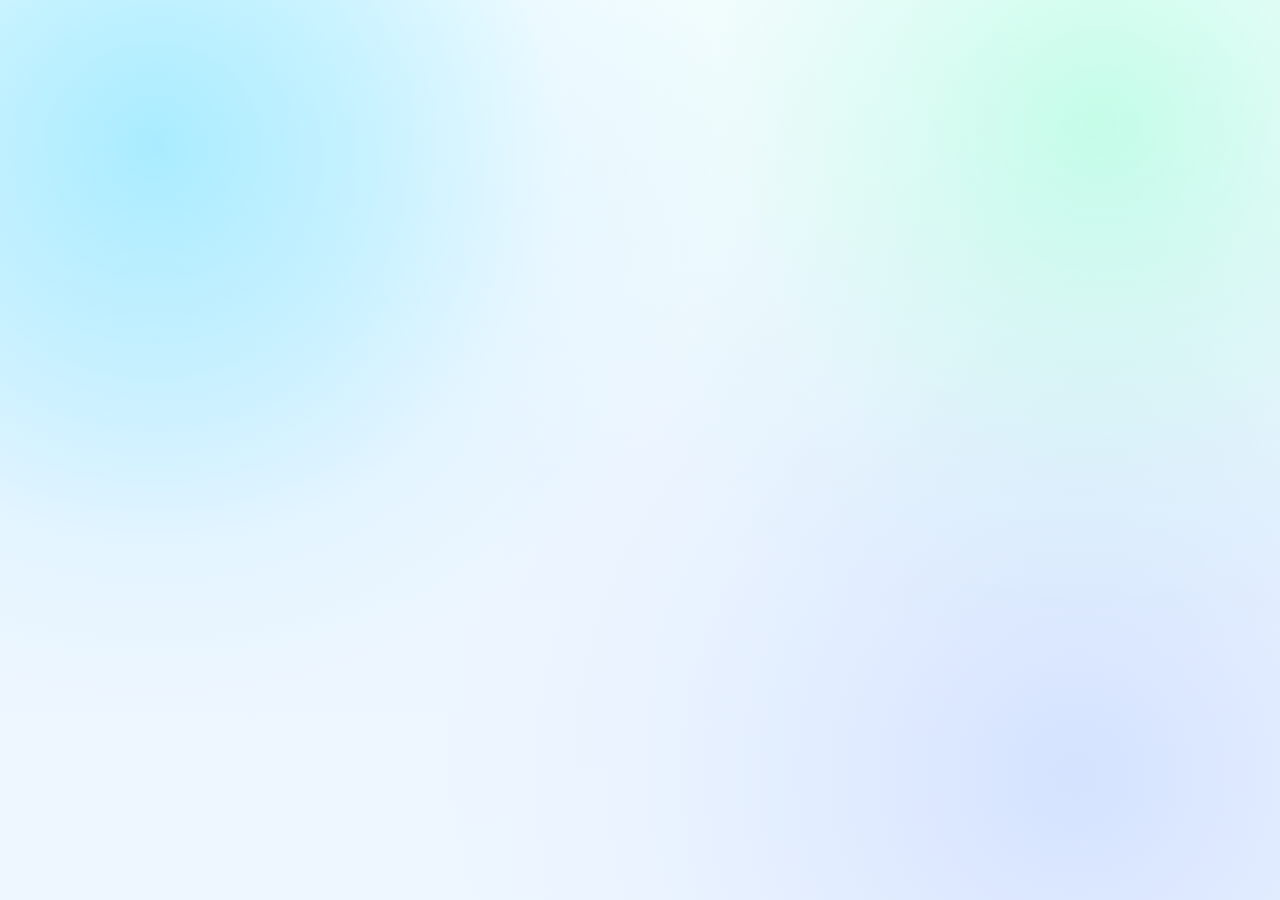
==== web/index.html @ eaef70a1 "增强编辑区与脑图多选联动高亮" ====
<!doctype html>
<html lang="zh-CN">
  <head>
    <meta charset="utf-8" />
    <meta name="viewport" content="width=device-width, initial-scale=1" />
    <title>MoonMarkMind</title>
    <style>
      :root {
        --paper: #eef5fb;
        --panel: rgba(255, 255, 255, 0.44);
        --editor: rgba(250, 252, 255, 0.58);
        --canvas: rgba(251, 253, 255, 0.62);
        --ink: #23384d;
        --muted: #7287a0;
        --line: rgba(138, 157, 180, 0.16);
        --red: #5f86b4;
        --green: #5f86b4;
        --blue: #5f86b4;
        --orange: #5f86b4;
        --gray: #92a4b8;
        --teal: #5c88a8;
        --tree: rgba(117, 149, 190, 0.24);
        --glass-edge: rgba(255, 255, 255, 0.82);
        --glass-shadow: rgba(120, 139, 164, 0.1);
        --glass-highlight: rgba(255, 255, 255, 0.46);
        --control-border: rgba(214, 225, 237, 0.76);
        --control-bg-top: rgba(255, 255, 255, 0.7);
        --control-bg-bottom: rgba(245, 249, 253, 0.42);
        --control-shadow: rgba(120, 139, 164, 0.08);
      }

      * {
        box-sizing: border-box;
      }

      html,
      body {
        margin: 0;
        min-height: 100%;
      }

      body {
        color: var(--ink);
        font-family: "Segoe UI", "PingFang SC", "Microsoft YaHei", sans-serif;
        background:
          radial-gradient(circle at 12% 16%, rgba(116, 226, 255, 0.58) 0%, rgba(116, 226, 255, 0.34) 16%, rgba(116, 226, 255, 0.08) 30%, transparent 42%),
          radial-gradient(circle at 86% 14%, rgba(140, 255, 206, 0.46) 0%, rgba(140, 255, 206, 0.24) 14%, rgba(140, 255, 206, 0.06) 28%, transparent 40%),
          radial-gradient(circle at 84% 86%, rgba(192, 210, 255, 0.54) 0%, rgba(192, 210, 255, 0.28) 18%, rgba(192, 210, 255, 0.07) 34%, transparent 48%),
          linear-gradient(180deg, #f6fcff 0%, #edf6ff 52%, #eef6ff 100%);
        overflow: auto;
      }

      button,
      select,
      textarea {
        font: inherit;
      }

      #app {
        height: 100vh;
        min-width: 812px;
        min-height: 540px;
        padding: 14px;
        overflow: visible;
      }

      .app-shell {
        width: 100%;
        margin: 0 auto;
        display: grid;
        grid-template-rows: auto 1fr;
        gap: 14px;
        padding: 18px;
        height: 100%;
        border: 1px solid rgba(221, 231, 241, 0.8);
        border-radius: 36px;
        background:
          linear-gradient(180deg, rgba(255, 255, 255, 0.5), rgba(247, 251, 255, 0.3));
        box-shadow:
          inset 0 1px 0 var(--glass-edge),
          0 24px 60px var(--glass-shadow);
        backdrop-filter: blur(26px) saturate(125%);
        overflow: hidden;
      }

      .topbar {
        display: flex;
        justify-content: space-between;
        align-items: center;
        gap: 12px 20px;
        flex-wrap: wrap;
      }

      .topbar-group {
        display: flex;
        align-items: center;
        flex-wrap: wrap;
        gap: 10px 14px;
      }

      .topbar-group--controls {
        justify-content: flex-end;
      }

      .brand-title {
        display: inline-flex;
        align-items: center;
        margin-right: 10px;
        font-size: 28px;
        font-weight: 700;
        letter-spacing: -0.03em;
        color: #1f3a56;
      }

      .section-title {
        min-width: auto;
        margin-right: 4px;
        font-size: 14px;
        font-weight: 600;
        letter-spacing: 0.01em;
        color: var(--blue);
        opacity: 1;
      }

      .tool-button {
        appearance: none;
        min-width: 80px;
        height: 40px;
        padding: 0 12px;
        border-radius: 15px;
        border: 1px solid var(--control-border);
        background:
          linear-gradient(180deg, var(--control-bg-top), var(--control-bg-bottom));
        color: var(--ink);
        box-shadow:
          inset 0 1px 0 rgba(255, 255, 255, 0.88),
          0 10px 24px var(--control-shadow);
        cursor: pointer;
        transition: background 120ms ease, border-color 120ms ease, box-shadow 120ms ease, color 120ms ease;
      }

      .tool-button--red {
        color: var(--ink);
        border-color: var(--control-border);
      }

      .tool-button--green {
        color: var(--ink);
        border-color: var(--control-border);
      }

      .tool-button--blue {
        color: var(--ink);
        border-color: var(--control-border);
      }

      .tool-button--soft {
        color: var(--ink);
        border-color: var(--control-border);
      }

      .tool-button:hover,
      .tool-button:focus-visible {
        background:
          linear-gradient(180deg, rgba(255, 255, 255, 0.82), rgba(244, 249, 253, 0.58));
        border-color: rgba(201, 216, 232, 0.9);
        box-shadow:
          inset 0 1px 0 rgba(255, 255, 255, 0.92),
          0 12px 28px rgba(120, 139, 164, 0.12);
        outline: none;
      }

      .tool-select-wrap {
        display: flex;
        align-items: center;
        gap: 8px;
        position: relative;
      }

      .tool-select-label {
        font-size: 14px;
        color: var(--muted);
      }

      .tool-select {
        appearance: none;
        -webkit-appearance: none;
        -moz-appearance: none;
        min-width: 108px;
        height: 44px;
        padding: 0 40px 0 14px;
        border-radius: 16px;
        border: 1px solid var(--control-border);
        background:
          linear-gradient(180deg, var(--control-bg-top), var(--control-bg-bottom));
        color: var(--ink);
        box-shadow:
          inset 0 1px 0 rgba(255, 255, 255, 0.88),
          0 10px 24px var(--control-shadow);
        cursor: pointer;
        transition: background 120ms ease, border-color 120ms ease, box-shadow 120ms ease;
      }

      .tool-select--native {
        display: none;
      }

      .tool-select-custom {
        position: relative;
        display: inline-flex;
      }

      .tool-select-trigger {
        position: relative;
        min-width: 96px;
        height: 40px;
        padding: 0 34px 0 12px;
        border: 1px solid var(--control-border);
        border-radius: 15px;
        background:
          linear-gradient(180deg, var(--control-bg-top), var(--control-bg-bottom));
        color: var(--ink);
        box-shadow:
          inset 0 1px 0 rgba(255, 255, 255, 0.88),
          0 10px 24px var(--control-shadow);
        cursor: pointer;
        transition: background 120ms ease, border-color 120ms ease, box-shadow 120ms ease;
      }

      .tool-select-trigger::after {
        content: "";
        position: absolute;
        right: 14px;
        top: 50%;
        width: 7px;
        height: 7px;
        border-right: 2px solid rgba(86, 116, 147, 0.88);
        border-bottom: 2px solid rgba(86, 116, 147, 0.88);
        transform: translateY(-62%) rotate(45deg);
        transition: transform 120ms ease;
      }

      .tool-select-custom.is-open .tool-select-trigger::after {
        transform: translateY(-38%) rotate(-135deg);
      }

      .tool-select-trigger:hover,
      .tool-select-trigger:focus-visible,
      .tool-select-custom.is-open .tool-select-trigger {
        border-color: rgba(192, 208, 226, 0.96);
        background:
          linear-gradient(180deg, rgba(255, 255, 255, 0.84), rgba(244, 249, 253, 0.6));
        box-shadow:
          inset 0 1px 0 rgba(255, 255, 255, 0.92),
          0 12px 28px rgba(120, 139, 164, 0.12);
        outline: none;
      }

      .tool-select-trigger.tool-select--muted {
        color: var(--gray);
      }

      .tool-select-menu {
        position: absolute;
        top: calc(100% + 6px);
        left: 0;
        min-width: 100%;
        padding: 6px;
        border: 1px solid rgba(206, 219, 232, 0.96);
        border-radius: 16px;
        background:
          linear-gradient(180deg, rgba(255, 255, 255, 0.92), rgba(245, 249, 253, 0.84));
        box-shadow:
          inset 0 1px 0 rgba(255, 255, 255, 0.96),
          0 20px 44px rgba(120, 139, 164, 0.16);
        backdrop-filter: blur(20px) saturate(135%);
        opacity: 0;
        visibility: hidden;
        transform: translateY(-6px);
        transition: opacity 120ms ease, transform 120ms ease, visibility 120ms ease;
        z-index: 12;
      }

      .tool-select-custom.is-open .tool-select-menu {
        opacity: 1;
        visibility: visible;
        transform: translateY(0);
      }

      .tool-select-option {
        width: 100%;
        min-height: 36px;
        padding: 0 12px;
        border: 0;
        border-radius: 10px;
        background: transparent;
        color: var(--ink);
        text-align: left;
        cursor: pointer;
        transition: background 120ms ease, color 120ms ease;
      }

      .tool-select-option:hover,
      .tool-select-option:focus-visible {
        background: rgba(218, 232, 245, 0.66);
        outline: none;
      }

      .tool-select-option.is-selected {
        background: linear-gradient(180deg, rgba(103, 134, 171, 0.92), rgba(89, 120, 158, 0.92));
        color: white;
      }

      .tool-select::-ms-expand {
        display: none;
      }

      .tool-select:hover,
      .tool-select:focus-visible {
        border-color: rgba(192, 208, 226, 0.96);
        background:
          linear-gradient(180deg, rgba(255, 255, 255, 0.84), rgba(244, 249, 253, 0.6));
        box-shadow:
          inset 0 1px 0 rgba(255, 255, 255, 0.92),
          0 12px 28px rgba(120, 139, 164, 0.12);
        outline: none;
      }

      .tool-select option {
        color: var(--ink);
        background: #f7fbff;
      }

      .tool-select option:checked {
        color: var(--ink);
        background: rgba(201, 214, 228, 0.38);
      }

      .tool-select--accent {
        border-color: var(--control-border);
        color: var(--blue);
      }

      .tool-select--muted {
        border-color: var(--control-border);
        color: var(--gray);
      }

      .tool-select--muted option:checked {
        color: var(--gray);
        background: rgba(145, 163, 184, 0.16);
      }

      @media (max-width: 820px) {
        .topbar {
          gap: 8px 12px;
        }

        .topbar-group {
          gap: 8px 10px;
        }

        .brand-title {
          margin-right: 6px;
          font-size: 23px;
        }

        .section-title {
          font-size: 14px;
        }

        .tool-button {
          min-width: 76px;
          height: 38px;
          padding: 0 12px;
          border-radius: 14px;
        }

        .tool-select-wrap {
          gap: 6px;
        }

        .tool-select-label {
          font-size: 13px;
        }

        .tool-select {
          min-width: 96px;
          height: 40px;
          padding: 0 34px 0 12px;
          border-radius: 14px;
        }

        .tool-select-trigger {
          min-width: 90px;
          height: 38px;
          padding: 0 32px 0 12px;
          border-radius: 14px;
        }

        .tool-select-trigger::after {
          right: 13px;
          width: 6px;
          height: 6px;
        }

        .tool-select-menu {
          padding: 5px;
          border-radius: 14px;
        }

        .tool-select-option {
          min-height: 34px;
          padding: 0 10px;
        }
      }

      .workspace {
        --left-pane-percent: 33%;
        --mindmap-toolbar-actions-width: 390px;
        --mindmap-toolbar-min-width: 412px;
        display: grid;
        grid-template-columns: minmax(300px, var(--left-pane-percent)) 14px minmax(var(--mindmap-toolbar-min-width), 1fr);
        gap: 8px;
        align-items: stretch;
        min-height: 0;
        height: 100%;
      }

      .editor-panel,
      .mindmap-panel {
        display: grid;
        align-content: start;
        gap: 12px;
        min-height: 0;
        padding: 18px 20px;
        border: 1px solid rgba(222, 232, 242, 0.82);
        border-radius: 32px;
        background: var(--panel);
        box-shadow:
          inset 0 1px 0 var(--glass-edge),
          0 18px 46px rgba(120, 139, 164, 0.09);
        backdrop-filter: blur(22px) saturate(122%);
        overflow: hidden;
      }

      .editor-panel {
        padding: 0 14px 0 0;
        background:
          linear-gradient(180deg, rgba(252, 253, 255, 0.62), rgba(246, 249, 252, 0.46));
        grid-template-rows: 1fr;
      }

      .mindmap-panel {
        align-content: stretch;
        position: relative;
        container-type: inline-size;
        background:
          linear-gradient(180deg, rgba(252, 254, 255, 0.68), rgba(246, 249, 253, 0.52));
        grid-template-rows: auto minmax(0, 1fr);
        gap: 6px;
        padding: 12px 10px 10px;
        overflow: visible;
      }

      .workspace-divider {
        position: relative;
        display: flex;
        align-items: center;
        justify-content: center;
        cursor: col-resize;
      }

      .workspace-divider__track {
        width: 5px;
        height: 100%;
        border-radius: 999px;
        background: linear-gradient(180deg, rgba(209, 220, 232, 0.14), rgba(156, 174, 196, 0.34), rgba(209, 220, 232, 0.14));
      }

      .workspace-divider__handle {
        position: absolute;
        width: 10px;
        height: 136px;
        border-radius: 999px;
        background: linear-gradient(180deg, rgba(255, 255, 255, 0.94), rgba(227, 234, 242, 0.88));
        box-shadow:
          inset 0 1px 0 rgba(255, 255, 255, 0.84),
          0 8px 18px rgba(120, 139, 164, 0.12);
      }

      .editor-surface,
      .mindmap-surface {
        border: 0;
        border-radius: 0;
        overflow: hidden;
        min-height: 0;
        box-shadow: none;
      }

      .editor-surface {
        display: grid;
        grid-template-rows: auto minmax(0, 1fr);
        border: 0;
        border-radius: 0;
        background: transparent;
        box-shadow: none;
      }

      .mindmap-surface {
        background: transparent;
        height: 100%;
      }

      .editor-panel .editor-surface,
      .mindmap-panel .mindmap-surface {
        margin-top: 0;
      }

      .editor-chrome {
        display: flex;
        align-items: center;
        gap: 12px;
        min-height: 52px;
        padding: 0 16px;
        border-bottom: 1px solid rgba(220, 231, 241, 0.92);
        background:
          linear-gradient(180deg, rgba(250, 252, 255, 0.9), rgba(242, 247, 252, 0.72));
      }

      .editor-chrome__lights {
        display: inline-flex;
        align-items: center;
        gap: 7px;
      }

      .editor-chrome__light {
        width: 10px;
        height: 10px;
        border-radius: 999px;
        box-shadow: inset 0 1px 0 rgba(255, 255, 255, 0.75);
      }

      .editor-chrome__light--red {
        background: #ff8f8a;
      }

      .editor-chrome__light--yellow {
        background: #f3c46a;
      }

      .editor-chrome__light--green {
        background: #72d1a2;
      }

      .editor-chrome__title {
        color: #59728d;
        font-size: 13px;
        font-weight: 600;
        letter-spacing: 0.02em;
      }

      .editor-chrome__actions {
        display: inline-flex;
        align-items: center;
        gap: 10px;
      }

      .editor-chrome-action {
        position: relative;
        display: inline-flex;
        align-items: center;
        justify-content: center;
        width: 32px;
        height: 32px;
        padding: 0;
        border: 1px solid rgba(191, 208, 226, 0.96);
        border-radius: 999px;
        background:
          linear-gradient(180deg, rgba(255, 255, 255, 0.82), rgba(244, 249, 253, 0.58));
        color: #5c88a8;
        box-shadow:
          inset 0 1px 0 rgba(255, 255, 255, 0.92),
          0 8px 18px rgba(120, 139, 164, 0.1);
        cursor: pointer;
        transition: background 120ms ease, border-color 120ms ease, box-shadow 120ms ease, transform 120ms ease;
      }

      .editor-chrome-action:hover,
      .editor-chrome-action:focus-visible {
        border-color: rgba(177, 197, 219, 0.98);
        box-shadow:
          inset 0 1px 0 rgba(255, 255, 255, 0.96),
          0 10px 22px rgba(120, 139, 164, 0.14);
        transform: translateY(-1px);
        outline: none;
      }

      .editor-chrome-action::after {
        content: attr(data-tip);
        position: absolute;
        left: 50%;
        top: calc(100% + 8px);
        transform: translateX(-50%) translateY(-4px);
        padding: 5px 8px;
        border-radius: 10px;
        background: rgba(58, 76, 96, 0.88);
        color: white;
        font-size: 12px;
        line-height: 1;
        white-space: nowrap;
        opacity: 0;
        pointer-events: none;
        transition: opacity 120ms ease, transform 120ms ease;
        z-index: 6;
      }

      .editor-chrome-action:hover::after,
      .editor-chrome-action:focus-visible::after {
        opacity: 1;
        transform: translateX(-50%) translateY(0);
      }

      .editor-chrome-action__icon {
        display: inline-flex;
        width: 16px;
        height: 16px;
        color: currentColor;
      }

      .editor-chrome-action__icon svg {
        width: 100%;
        height: 100%;
        stroke: currentColor;
        stroke-width: 1.9;
        stroke-linecap: round;
        stroke-linejoin: round;
      }

      .editor-chrome__badge {
        display: inline-flex;
        align-items: center;
        height: 28px;
        padding: 0 10px;
        border: 1px solid rgba(212, 223, 235, 0.94);
        border-radius: 999px;
        background: rgba(255, 255, 255, 0.72);
        color: #6b84a0;
        font-size: 12px;
        font-variant-numeric: tabular-nums;
        margin-left: auto;
      }

      .editor-body {
        display: grid;
        grid-template-columns: 44px minmax(0, 1fr);
        min-height: 0;
        height: 100%;
      }

      .editor-gutter-wrap {
        position: relative;
        min-height: 0;
        overflow: hidden;
        border-right: 1px solid rgba(224, 233, 242, 0.92);
        background:
          linear-gradient(180deg, rgba(245, 249, 253, 0.82), rgba(240, 246, 251, 0.64));
      }

      .editor-input-wrap {
        position: relative;
        min-width: 0;
        min-height: 0;
        height: 100%;
      }

      .editor-gutter-lines,
      .editor-linked-lines {
        position: absolute;
        inset: 0;
        pointer-events: none;
        z-index: 0;
      }

      .editor-gutter-line,
      .editor-linked-line,
      .editor-hover-line,
      .editor-active-line {
        position: absolute;
        top: 0;
        height: 28px;
        opacity: 0;
        pointer-events: none;
        transform: translateY(0);
        transition: opacity 120ms ease;
        z-index: 0;
      }

      .editor-linked-line,
      .editor-hover-line,
      .editor-active-line {
        left: 10px;
        right: 12px;
        border-radius: 9px;
      }

      .editor-gutter-line {
        left: 2px;
        right: 2px;
        border-radius: 7px;
      }

      .editor-linked-line {
        background: linear-gradient(180deg, rgba(111, 214, 183, 0.22), rgba(111, 214, 183, 0.1));
        box-shadow:
          inset 0 1px 0 rgba(255, 255, 255, 0.4),
          inset 3px 0 0 rgba(37, 162, 122, 0.48),
          0 0 0 1px rgba(83, 188, 157, 0.18);
      }

      .editor-hover-line {
        background: linear-gradient(180deg, rgba(146, 196, 248, 0.18), rgba(146, 196, 248, 0.08));
        box-shadow:
          inset 0 1px 0 rgba(255, 255, 255, 0.44),
          0 0 0 1px rgba(146, 196, 248, 0.16);
        z-index: 1;
      }

      .editor-active-line {
        background: linear-gradient(180deg, rgba(134, 186, 244, 0.34), rgba(134, 186, 244, 0.18));
        box-shadow:
          inset 0 1px 0 rgba(255, 255, 255, 0.56),
          inset 3px 0 0 rgba(72, 137, 210, 0.58),
          0 0 0 1px rgba(126, 173, 225, 0.32);
        z-index: 2;
      }

      .editor-gutter-line--linked {
        background: linear-gradient(180deg, rgba(111, 214, 183, 0.18), rgba(111, 214, 183, 0.08));
        box-shadow:
          inset 2px 0 0 rgba(37, 162, 122, 0.42),
          0 0 0 1px rgba(83, 188, 157, 0.14);
      }

      .editor-gutter-line--hover {
        background: linear-gradient(180deg, rgba(146, 196, 248, 0.14), rgba(146, 196, 248, 0.05));
        box-shadow: 0 0 0 1px rgba(146, 196, 248, 0.12);
        z-index: 1;
      }

      .editor-gutter-line--active {
        background: linear-gradient(180deg, rgba(134, 186, 244, 0.26), rgba(134, 186, 244, 0.12));
        box-shadow:
          inset 2px 0 0 rgba(72, 137, 210, 0.46),
          0 0 0 1px rgba(126, 173, 225, 0.22);
        z-index: 2;
      }

      .editor-gutter {
        position: relative;
        z-index: 3;
        margin: 0;
        padding: 18px 8px 22px 10px;
        background: transparent;
        color: rgba(109, 129, 151, 0.72);
        font: 16px/28px "Cascadia Code", "Consolas", monospace;
        text-align: right;
        overflow: hidden;
        user-select: none;
        font-variant-numeric: tabular-nums;
        white-space: pre;
      }

      textarea {
        position: relative;
        z-index: 3;
        width: 100%;
        height: 100%;
        min-height: 0;
        resize: none;
        border: 0;
        padding: 18px 18px 22px 16px;
        background:
          linear-gradient(180deg, rgba(255, 255, 255, 0.08), rgba(255, 255, 255, 0)),
          repeating-linear-gradient(
            180deg,
            transparent 0,
            transparent 27px,
            rgba(198, 213, 228, 0.86) 27px,
            rgba(198, 213, 228, 0.86) 28px,
            transparent 28px
          );
        background-position: 0 0, 0 0;
        background-origin: border-box, content-box;
        background-attachment: local, local;
        background-repeat: no-repeat, repeat;
        color: var(--ink);
        font: 16px/28px "Cascadia Code", "Consolas", monospace;
        overflow: auto;
        caret-color: #5e86b5;
        tab-size: 2;
      }

      textarea::placeholder {
        color: rgba(105, 125, 147, 0.68);
      }

      textarea::selection {
        background: rgba(158, 196, 239, 0.36);
      }

      textarea:focus {
        outline: none;
      }

      .mindmap-toolbar {
        display: flex;
        flex-wrap: wrap;
        align-items: flex-start;
        justify-content: space-between;
        column-gap: 8px;
        row-gap: 10px;
        padding: 0 2px 4px;
        min-width: 0;
        max-width: 100%;
        position: relative;
        z-index: 3;
      }

      .mindmap-toolbar__actions {
        display: flex;
        flex-wrap: nowrap;
        gap: 10px;
        flex: 0 0 auto;
        min-width: max-content;
      }

      .mindmap-toolbar__side {
        display: flex;
        align-items: center;
        justify-content: flex-end;
        gap: 10px;
        flex: 0 0 auto;
        margin-left: auto;
        min-width: fit-content;
      }

      .mindmap-side-tools {
        display: flex;
        align-items: center;
        gap: 10px;
      }

      .mindmap-tool,
      .mindmap-aux-button {
        position: relative;
        display: inline-flex;
        align-items: center;
        justify-content: center;
        width: 40px;
        height: 40px;
        padding: 0;
        appearance: none;
        border: 0;
        border-radius: 14px;
        text-align: center;
        color: var(--teal);
        border: 1px solid var(--control-border);
        background:
          linear-gradient(180deg, var(--control-bg-top), var(--control-bg-bottom));
        box-shadow:
          inset 0 1px 0 rgba(255, 255, 255, 0.82),
          0 10px 24px var(--control-shadow);
        font-size: 14px;
        line-height: 1;
        white-space: nowrap;
        cursor: default;
      }

      .mindmap-tool {
        cursor: pointer;
      }

      .mindmap-tool--disabled,
      .mindmap-tool[data-disabled="true"] {
        color: var(--gray);
        background: rgba(247, 249, 252, 0.58);
        box-shadow: none;
        cursor: not-allowed;
        opacity: 0.72;
      }

      .mindmap-aux-button--disabled,
      .mindmap-aux-button[data-disabled="true"] {
        color: var(--gray);
        background: rgba(247, 249, 252, 0.58);
        box-shadow: none;
        cursor: not-allowed;
        opacity: 0.72;
      }

      .mindmap-tool::after,
      .mindmap-aux-button::after {
        content: attr(data-tip);
        position: absolute;
        left: 50%;
        top: calc(100% + 8px);
        transform: translateX(-50%) translateY(-6px);
        padding: 5px 8px;
        border-radius: 10px;
        background: rgba(58, 76, 96, 0.88);
        color: white;
        font-size: 12px;
        line-height: 1;
        letter-spacing: 0.02em;
        white-space: nowrap;
        opacity: 0;
        pointer-events: none;
        z-index: 5;
        transition: opacity 120ms ease, transform 120ms ease;
      }

      .mindmap-tool:hover::after,
      .mindmap-tool:focus-visible::after,
      .mindmap-aux-button:hover::after,
      .mindmap-aux-button:focus-visible::after {
        opacity: 1;
        transform: translateX(-50%) translateY(0);
      }

      .mindmap-tool:hover,
      .mindmap-tool:focus-visible,
      .mindmap-aux-button:hover,
      .mindmap-aux-button:focus-visible {
        background:
          linear-gradient(180deg, rgba(255, 255, 255, 0.9), rgba(242, 246, 250, 0.72));
        outline: none;
      }

      .mindmap-aux-button#recenter-view {
        cursor: pointer;
      }

      .tool-icon {
        display: inline-flex;
        width: 22px;
        height: 22px;
        color: currentColor;
      }

      .tool-icon svg {
        width: 100%;
        height: 100%;
        stroke: currentColor;
        stroke-width: 1.8;
        stroke-linecap: round;
        stroke-linejoin: round;
      }

      .mindmap-canvas-shell {
        display: flex;
        min-height: 0;
        height: 100%;
        min-width: 0;
      }

      .mindmap-surface {
        flex: 1;
        min-height: 0;
        min-width: 0;
        border: 2px dashed rgba(187, 203, 221, 0.52);
        border-radius: 26px;
        background: linear-gradient(180deg, rgba(255, 255, 255, 0.28), rgba(248, 251, 254, 0.14));
      }

      .mindmap {
        --pan-x: 0px;
        --pan-y: 0px;
        --zoom: 1;
        position: relative;
        height: 100%;
        min-height: 0;
        min-width: 0;
        padding: 6px 2px 2px;
        overflow: hidden;
        cursor: grab;
      }

      .mindmap-content {
        position: absolute;
        left: 50%;
        top: 50%;
        transform: translate(
            calc(-50% + var(--pan-x)),
            calc(-50% + var(--pan-y))
          )
          scale(var(--zoom));
        transform-origin: center center;
      }

      .mindmap.is-panning {
        cursor: grabbing;
      }

      .mindmap-zoom {
        display: flex;
        justify-content: flex-end;
        flex: 0 0 auto;
        padding: 0;
      }

      .zoom-strip {
        display: inline-flex;
        align-items: center;
        gap: 6px;
        width: 140px;
        height: 40px;
        padding: 4px;
        border-radius: 14px;
        border: 1px solid var(--control-border);
        background:
          linear-gradient(180deg, var(--control-bg-top), var(--control-bg-bottom));
        box-shadow:
          inset 0 1px 0 rgba(255, 255, 255, 0.9),
          0 10px 24px var(--control-shadow);
      }

      .zoom-chip {
        display: inline-flex;
        align-items: center;
        justify-content: center;
        width: 32px;
        height: 32px;
        border: 0;
        border-radius: 10px;
        background: rgba(220, 230, 239, 0.62);
        color: var(--teal);
      }

      .zoom-chip .tool-icon--compact {
        width: 16px;
        height: 16px;
      }

      .zoom-chip .tool-icon--compact svg {
        stroke-width: 2.1;
      }

      .zoom-chip:hover,
      .zoom-chip:focus-visible {
        background: rgba(210, 222, 234, 0.78);
        outline: none;
      }

      .zoom-value {
        flex: 1;
        min-width: 0;
        color: var(--muted);
        font-size: 13px;
        line-height: 1;
        text-align: center;
        font-variant-numeric: tabular-nums;
        letter-spacing: -0.01em;
        cursor: text;
      }

      .zoom-edit {
        display: none;
        flex: 1;
        min-width: 0;
        height: 100%;
        border: 0;
        padding: 0 2px;
        background: transparent;
        color: var(--ink);
        font: inherit;
        font-size: 13px;
        line-height: 1;
        text-align: center;
        font-variant-numeric: tabular-nums;
      }

      .zoom-edit:focus {
        outline: none;
      }

      .zoom-strip.is-editing .zoom-value {
        display: none;
      }

      .zoom-strip.is-editing .zoom-edit {
        display: block;
      }

      .ascii-output {
        display: none;
      }

      .mindmap-stage {
        display: grid;
        grid-template-columns: minmax(220px, 1fr) auto minmax(220px, 1fr);
        gap: 28px;
        align-items: start;
        min-width: 860px;
        padding: 20px 4px;
      }

      .mindmap-stage--vertical {
        display: flex;
        flex-direction: column;
        align-items: center;
        gap: 24px;
        min-width: 720px;
      }

      .mindmap-stage--single-right {
        display: flex;
        flex-direction: column;
        align-items: flex-start;
        gap: 18px;
        min-width: 860px;
      }

      .center-wrap {
        position: sticky;
        top: 8px;
        display: flex;
        justify-content: center;
        padding-top: 98px;
      }

      .vertical-root {
        display: flex;
        justify-content: center;
      }

      .vertical-tree {
        display: flex;
        flex-direction: column;
        align-items: center;
        gap: 18px;
      }

      .vertical-tree__children {
        position: relative;
        display: flex;
        justify-content: center;
        gap: 18px;
        padding-top: 26px;
      }

      .vertical-tree__children::before {
        content: "";
        position: absolute;
        top: 0;
        left: 50%;
        width: 2px;
        height: 22px;
        transform: translateX(-50%);
        background: var(--tree);
      }

      .vertical-tree__child {
        position: relative;
        display: flex;
        flex-direction: column;
        align-items: center;
        gap: 18px;
      }

      .vertical-tree__child::before {
        content: "";
        position: absolute;
        top: -26px;
        left: 50%;
        width: 2px;
        height: 26px;
        transform: translateX(-50%);
        background: var(--tree);
      }

      .single-right-tree {
        display: flex;
        flex-direction: column;
        gap: 18px;
      }

      .single-right-tree__node {
        position: relative;
        display: flex;
        align-items: flex-start;
        gap: 26px;
      }

      .single-right-tree__node::before {
        content: "";
        position: absolute;
        top: 36px;
        left: calc(100% - 26px);
        width: 26px;
        height: 2px;
        background: var(--tree);
        transform: translateX(-100%);
      }

      .single-right-tree__children {
        position: relative;
        display: flex;
        flex-direction: column;
        gap: 18px;
        padding-left: 32px;
      }

      .single-right-tree__children::before {
        content: "";
        position: absolute;
        top: 24px;
        bottom: 22px;
        left: 0;
        width: 2px;
        background: linear-gradient(180deg, var(--tree), rgba(47, 121, 222, 0.08));
      }

      .branch-column {
        display: flex;
        flex-direction: column;
        gap: 26px;
        min-height: 460px;
        padding-top: 26px;
      }

      .branch-column--left {
        align-items: flex-end;
      }

      .branch-column--right {
        align-items: flex-start;
      }

      .branch-item {
        position: relative;
        display: flex;
        flex-direction: column;
        gap: 18px;
      }

      .branch-item--left {
        align-items: flex-end;
      }

      .branch-item--right {
        align-items: flex-start;
      }

      .branch-item::before {
        content: "";
        position: absolute;
        top: 36px;
        width: 26px;
        height: 2px;
        background: var(--tree);
      }

      .branch-item--left::before {
        right: -26px;
      }

      .branch-item--right::before {
        left: -26px;
      }

      .branch-children {
        position: relative;
        display: flex;
        flex-direction: column;
        gap: 18px;
      }

      .branch-children--left {
        padding-right: 32px;
      }

      .branch-children--right {
        padding-left: 32px;
      }

      .branch-children--left::before,
      .branch-children--right::before {
        content: "";
        position: absolute;
        top: -8px;
        bottom: 22px;
        width: 2px;
        background: linear-gradient(180deg, var(--tree), rgba(47, 121, 222, 0.08));
      }

      .branch-children--left::before {
        right: 0;
      }

      .branch-children--right::before {
        left: 0;
      }

      .node {
        position: relative;
        min-width: 156px;
        max-width: 228px;
        padding: 12px 16px;
        border-radius: 16px;
        text-align: center;
      }

      .node--line {
        border: 1px solid rgba(224, 233, 242, 0.96);
        background:
          linear-gradient(180deg, rgba(255, 255, 255, 0.94), rgba(247, 250, 253, 0.82));
        box-shadow:
          inset 0 1px 0 rgba(255, 255, 255, 0.88),
          0 12px 28px rgba(120, 139, 164, 0.1);
      }

      .node--fill {
        border: 1px solid rgba(220, 230, 240, 0.94);
        background: linear-gradient(180deg, rgba(245, 249, 253, 0.94), rgba(255, 255, 255, 0.84));
        box-shadow:
          inset 0 1px 0 rgba(255, 255, 255, 0.88),
          0 12px 28px rgba(120, 139, 164, 0.1);
      }

      .node--center {
        min-width: 210px;
        max-width: 260px;
        border: 1px solid rgba(146, 170, 198, 0.22);
        background: linear-gradient(180deg, rgba(84, 113, 145, 0.9), rgba(67, 93, 122, 0.88));
        box-shadow:
          inset 0 1px 0 rgba(233, 242, 251, 0.18),
          0 16px 34px rgba(110, 131, 156, 0.16);
        color: white;
      }

      .node.is-draggable {
        cursor: grab;
      }

      .node.is-dragging {
        opacity: 0.45;
      }

      .node.is-selected {
        border-color: rgba(101, 142, 191, 0.44);
        box-shadow: 0 0 0 4px rgba(101, 142, 191, 0.1), 0 12px 24px rgba(120, 139, 164, 0.1);
      }

      .node.drop-before {
        box-shadow: inset 0 4px 0 var(--teal), 0 14px 28px rgba(120, 139, 164, 0.1);
      }

      .node.drop-after {
        box-shadow: inset 0 -4px 0 var(--teal), 0 14px 28px rgba(120, 139, 164, 0.1);
      }

      .drop-slot {
        width: 100%;
        min-height: 12px;
      }

      .node small {
        display: block;
        margin-bottom: 4px;
        color: var(--muted);
        font-size: 11px;
      }

      .node--center small {
        color: rgba(255, 255, 255, 0.64);
      }

      .node strong {
        display: block;
        font-size: 15px;
      }

      .node-editor {
        width: 100%;
        border: 2px solid rgba(26, 122, 114, 0.22);
        border-radius: 10px;
        padding: 8px 10px;
        font: inherit;
        background: rgba(248, 251, 254, 0.92);
      }

      .node-editor:focus {
        outline: none;
        border-color: rgba(26, 122, 114, 0.38);
      }

      .node-actions {
        position: absolute;
        top: 8px;
        right: 8px;
        display: flex;
        gap: 6px;
      }

      .node-action {
        width: 24px;
        height: 24px;
        padding: 0;
        border: 0;
        border-radius: 999px;
        background: rgba(26, 122, 114, 0.12);
        color: var(--teal);
        font-size: 16px;
      }

      .node-action--danger {
        color: var(--red);
        background: rgba(239, 79, 67, 0.14);
      }

    </style>
  </head>
  <body>
    <div id="app"></div>
    <script type="module">
      import(`./main.bundle.js?v=${Date.now()}`);
    </script>
  </body>
</html>
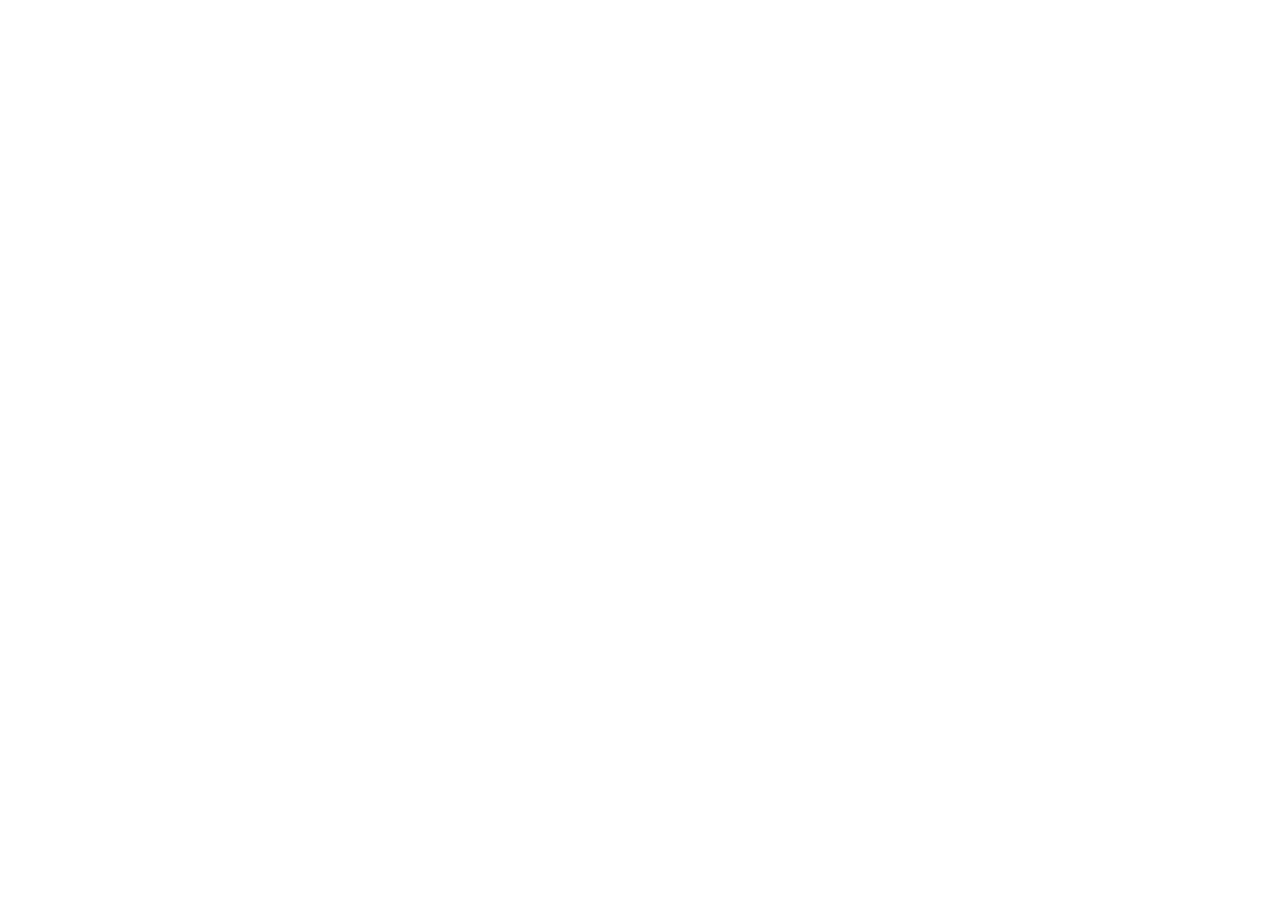
==== commit 08c26ab4: "Port legacy editor styles to MoonBit" ====
--- a/web/index.html
+++ b/web/index.html
@@ -4,1422 +4,6 @@
     <meta charset="utf-8" />
     <meta name="viewport" content="width=device-width, initial-scale=1" />
     <title>MoonMarkMind</title>
-    <style>
-      :root {
-        --paper: #eef5fb;
-        --panel: rgba(255, 255, 255, 0.44);
-        --editor: rgba(250, 252, 255, 0.58);
-        --canvas: rgba(251, 253, 255, 0.62);
-        --ink: #23384d;
-        --muted: #7287a0;
-        --line: rgba(138, 157, 180, 0.16);
-        --red: #5f86b4;
-        --green: #5f86b4;
-        --blue: #5f86b4;
-        --orange: #5f86b4;
-        --gray: #92a4b8;
-        --teal: #5c88a8;
-        --tree: rgba(117, 149, 190, 0.24);
-        --glass-edge: rgba(255, 255, 255, 0.82);
-        --glass-shadow: rgba(120, 139, 164, 0.1);
-        --glass-highlight: rgba(255, 255, 255, 0.46);
-        --control-border: rgba(214, 225, 237, 0.76);
-        --control-bg-top: rgba(255, 255, 255, 0.7);
-        --control-bg-bottom: rgba(245, 249, 253, 0.42);
-        --control-shadow: rgba(120, 139, 164, 0.08);
-      }
-
-      * {
-        box-sizing: border-box;
-      }
-
-      html,
-      body {
-        margin: 0;
-        min-height: 100%;
-      }
-
-      body {
-        color: var(--ink);
-        font-family: "Segoe UI", "PingFang SC", "Microsoft YaHei", sans-serif;
-        background:
-          radial-gradient(circle at 12% 16%, rgba(116, 226, 255, 0.58) 0%, rgba(116, 226, 255, 0.34) 16%, rgba(116, 226, 255, 0.08) 30%, transparent 42%),
-          radial-gradient(circle at 86% 14%, rgba(140, 255, 206, 0.46) 0%, rgba(140, 255, 206, 0.24) 14%, rgba(140, 255, 206, 0.06) 28%, transparent 40%),
-          radial-gradient(circle at 84% 86%, rgba(192, 210, 255, 0.54) 0%, rgba(192, 210, 255, 0.28) 18%, rgba(192, 210, 255, 0.07) 34%, transparent 48%),
-          linear-gradient(180deg, #f6fcff 0%, #edf6ff 52%, #eef6ff 100%);
-        overflow: auto;
-      }
-
-      button,
-      select,
-      textarea {
-        font: inherit;
-      }
-
-      #app {
-        height: 100vh;
-        min-width: 812px;
-        min-height: 540px;
-        padding: 14px;
-        overflow: visible;
-      }
-
-      .app-shell {
-        width: 100%;
-        margin: 0 auto;
-        display: grid;
-        grid-template-rows: auto 1fr;
-        gap: 14px;
-        padding: 18px;
-        height: 100%;
-        border: 1px solid rgba(221, 231, 241, 0.8);
-        border-radius: 36px;
-        background:
-          linear-gradient(180deg, rgba(255, 255, 255, 0.5), rgba(247, 251, 255, 0.3));
-        box-shadow:
-          inset 0 1px 0 var(--glass-edge),
-          0 24px 60px var(--glass-shadow);
-        backdrop-filter: blur(26px) saturate(125%);
-        overflow: hidden;
-      }
-
-      .topbar {
-        display: flex;
-        justify-content: space-between;
-        align-items: center;
-        gap: 12px 20px;
-        flex-wrap: wrap;
-      }
-
-      .topbar-group {
-        display: flex;
-        align-items: center;
-        flex-wrap: wrap;
-        gap: 10px 14px;
-      }
-
-      .topbar-group--controls {
-        justify-content: flex-end;
-      }
-
-      .brand-title {
-        display: inline-flex;
-        align-items: center;
-        margin-right: 10px;
-        font-size: 28px;
-        font-weight: 700;
-        letter-spacing: -0.03em;
-        color: #1f3a56;
-      }
-
-      .section-title {
-        min-width: auto;
-        margin-right: 4px;
-        font-size: 14px;
-        font-weight: 600;
-        letter-spacing: 0.01em;
-        color: var(--blue);
-        opacity: 1;
-      }
-
-      .tool-button {
-        appearance: none;
-        min-width: 80px;
-        height: 40px;
-        padding: 0 12px;
-        border-radius: 15px;
-        border: 1px solid var(--control-border);
-        background:
-          linear-gradient(180deg, var(--control-bg-top), var(--control-bg-bottom));
-        color: var(--ink);
-        box-shadow:
-          inset 0 1px 0 rgba(255, 255, 255, 0.88),
-          0 10px 24px var(--control-shadow);
-        cursor: pointer;
-        transition: background 120ms ease, border-color 120ms ease, box-shadow 120ms ease, color 120ms ease;
-      }
-
-      .tool-button--red {
-        color: var(--ink);
-        border-color: var(--control-border);
-      }
-
-      .tool-button--green {
-        color: var(--ink);
-        border-color: var(--control-border);
-      }
-
-      .tool-button--blue {
-        color: var(--ink);
-        border-color: var(--control-border);
-      }
-
-      .tool-button--soft {
-        color: var(--ink);
-        border-color: var(--control-border);
-      }
-
-      .tool-button:hover,
-      .tool-button:focus-visible {
-        background:
-          linear-gradient(180deg, rgba(255, 255, 255, 0.82), rgba(244, 249, 253, 0.58));
-        border-color: rgba(201, 216, 232, 0.9);
-        box-shadow:
-          inset 0 1px 0 rgba(255, 255, 255, 0.92),
-          0 12px 28px rgba(120, 139, 164, 0.12);
-        outline: none;
-      }
-
-      .tool-select-wrap {
-        display: flex;
-        align-items: center;
-        gap: 8px;
-        position: relative;
-      }
-
-      .tool-select-label {
-        font-size: 14px;
-        color: var(--muted);
-      }
-
-      .tool-select {
-        appearance: none;
-        -webkit-appearance: none;
-        -moz-appearance: none;
-        min-width: 108px;
-        height: 44px;
-        padding: 0 40px 0 14px;
-        border-radius: 16px;
-        border: 1px solid var(--control-border);
-        background:
-          linear-gradient(180deg, var(--control-bg-top), var(--control-bg-bottom));
-        color: var(--ink);
-        box-shadow:
-          inset 0 1px 0 rgba(255, 255, 255, 0.88),
-          0 10px 24px var(--control-shadow);
-        cursor: pointer;
-        transition: background 120ms ease, border-color 120ms ease, box-shadow 120ms ease;
-      }
-
-      .tool-select--native {
-        display: none;
-      }
-
-      .tool-select-custom {
-        position: relative;
-        display: inline-flex;
-      }
-
-      .tool-select-trigger {
-        position: relative;
-        min-width: 96px;
-        height: 40px;
-        padding: 0 34px 0 12px;
-        border: 1px solid var(--control-border);
-        border-radius: 15px;
-        background:
-          linear-gradient(180deg, var(--control-bg-top), var(--control-bg-bottom));
-        color: var(--ink);
-        box-shadow:
-          inset 0 1px 0 rgba(255, 255, 255, 0.88),
-          0 10px 24px var(--control-shadow);
-        cursor: pointer;
-        transition: background 120ms ease, border-color 120ms ease, box-shadow 120ms ease;
-      }
-
-      .tool-select-trigger::after {
-        content: "";
-        position: absolute;
-        right: 14px;
-        top: 50%;
-        width: 7px;
-        height: 7px;
-        border-right: 2px solid rgba(86, 116, 147, 0.88);
-        border-bottom: 2px solid rgba(86, 116, 147, 0.88);
-        transform: translateY(-62%) rotate(45deg);
-        transition: transform 120ms ease;
-      }
-
-      .tool-select-custom.is-open .tool-select-trigger::after {
-        transform: translateY(-38%) rotate(-135deg);
-      }
-
-      .tool-select-trigger:hover,
-      .tool-select-trigger:focus-visible,
-      .tool-select-custom.is-open .tool-select-trigger {
-        border-color: rgba(192, 208, 226, 0.96);
-        background:
-          linear-gradient(180deg, rgba(255, 255, 255, 0.84), rgba(244, 249, 253, 0.6));
-        box-shadow:
-          inset 0 1px 0 rgba(255, 255, 255, 0.92),
-          0 12px 28px rgba(120, 139, 164, 0.12);
-        outline: none;
-      }
-
-      .tool-select-trigger.tool-select--muted {
-        color: var(--gray);
-      }
-
-      .tool-select-menu {
-        position: absolute;
-        top: calc(100% + 6px);
-        left: 0;
-        min-width: 100%;
-        padding: 6px;
-        border: 1px solid rgba(206, 219, 232, 0.96);
-        border-radius: 16px;
-        background:
-          linear-gradient(180deg, rgba(255, 255, 255, 0.92), rgba(245, 249, 253, 0.84));
-        box-shadow:
-          inset 0 1px 0 rgba(255, 255, 255, 0.96),
-          0 20px 44px rgba(120, 139, 164, 0.16);
-        backdrop-filter: blur(20px) saturate(135%);
-        opacity: 0;
-        visibility: hidden;
-        transform: translateY(-6px);
-        transition: opacity 120ms ease, transform 120ms ease, visibility 120ms ease;
-        z-index: 12;
-      }
-
-      .tool-select-custom.is-open .tool-select-menu {
-        opacity: 1;
-        visibility: visible;
-        transform: translateY(0);
-      }
-
-      .tool-select-option {
-        width: 100%;
-        min-height: 36px;
-        padding: 0 12px;
-        border: 0;
-        border-radius: 10px;
-        background: transparent;
-        color: var(--ink);
-        text-align: left;
-        cursor: pointer;
-        transition: background 120ms ease, color 120ms ease;
-      }
-
-      .tool-select-option:hover,
-      .tool-select-option:focus-visible {
-        background: rgba(218, 232, 245, 0.66);
-        outline: none;
-      }
-
-      .tool-select-option.is-selected {
-        background: linear-gradient(180deg, rgba(103, 134, 171, 0.92), rgba(89, 120, 158, 0.92));
-        color: white;
-      }
-
-      .tool-select::-ms-expand {
-        display: none;
-      }
-
-      .tool-select:hover,
-      .tool-select:focus-visible {
-        border-color: rgba(192, 208, 226, 0.96);
-        background:
-          linear-gradient(180deg, rgba(255, 255, 255, 0.84), rgba(244, 249, 253, 0.6));
-        box-shadow:
-          inset 0 1px 0 rgba(255, 255, 255, 0.92),
-          0 12px 28px rgba(120, 139, 164, 0.12);
-        outline: none;
-      }
-
-      .tool-select option {
-        color: var(--ink);
-        background: #f7fbff;
-      }
-
-      .tool-select option:checked {
-        color: var(--ink);
-        background: rgba(201, 214, 228, 0.38);
-      }
-
-      .tool-select--accent {
-        border-color: var(--control-border);
-        color: var(--blue);
-      }
-
-      .tool-select--muted {
-        border-color: var(--control-border);
-        color: var(--gray);
-      }
-
-      .tool-select--muted option:checked {
-        color: var(--gray);
-        background: rgba(145, 163, 184, 0.16);
-      }
-
-      @media (max-width: 820px) {
-        .topbar {
-          gap: 8px 12px;
-        }
-
-        .topbar-group {
-          gap: 8px 10px;
-        }
-
-        .brand-title {
-          margin-right: 6px;
-          font-size: 23px;
-        }
-
-        .section-title {
-          font-size: 14px;
-        }
-
-        .tool-button {
-          min-width: 76px;
-          height: 38px;
-          padding: 0 12px;
-          border-radius: 14px;
-        }
-
-        .tool-select-wrap {
-          gap: 6px;
-        }
-
-        .tool-select-label {
-          font-size: 13px;
-        }
-
-        .tool-select {
-          min-width: 96px;
-          height: 40px;
-          padding: 0 34px 0 12px;
-          border-radius: 14px;
-        }
-
-        .tool-select-trigger {
-          min-width: 90px;
-          height: 38px;
-          padding: 0 32px 0 12px;
-          border-radius: 14px;
-        }
-
-        .tool-select-trigger::after {
-          right: 13px;
-          width: 6px;
-          height: 6px;
-        }
-
-        .tool-select-menu {
-          padding: 5px;
-          border-radius: 14px;
-        }
-
-        .tool-select-option {
-          min-height: 34px;
-          padding: 0 10px;
-        }
-      }
-
-      .workspace {
-        --left-pane-percent: 33%;
-        --mindmap-toolbar-actions-width: 390px;
-        --mindmap-toolbar-min-width: 412px;
-        display: grid;
-        grid-template-columns: minmax(300px, var(--left-pane-percent)) 14px minmax(var(--mindmap-toolbar-min-width), 1fr);
-        gap: 8px;
-        align-items: stretch;
-        min-height: 0;
-        height: 100%;
-      }
-
-      .editor-panel,
-      .mindmap-panel {
-        display: grid;
-        align-content: start;
-        gap: 12px;
-        min-height: 0;
-        padding: 18px 20px;
-        border: 1px solid rgba(222, 232, 242, 0.82);
-        border-radius: 32px;
-        background: var(--panel);
-        box-shadow:
-          inset 0 1px 0 var(--glass-edge),
-          0 18px 46px rgba(120, 139, 164, 0.09);
-        backdrop-filter: blur(22px) saturate(122%);
-        overflow: hidden;
-      }
-
-      .editor-panel {
-        padding: 0 14px 0 0;
-        background:
-          linear-gradient(180deg, rgba(252, 253, 255, 0.62), rgba(246, 249, 252, 0.46));
-        grid-template-rows: 1fr;
-      }
-
-      .mindmap-panel {
-        align-content: stretch;
-        position: relative;
-        container-type: inline-size;
-        background:
-          linear-gradient(180deg, rgba(252, 254, 255, 0.68), rgba(246, 249, 253, 0.52));
-        grid-template-rows: auto minmax(0, 1fr);
-        gap: 6px;
-        padding: 12px 10px 10px;
-        overflow: visible;
-      }
-
-      .workspace-divider {
-        position: relative;
-        display: flex;
-        align-items: center;
-        justify-content: center;
-        cursor: col-resize;
-      }
-
-      .workspace-divider__track {
-        width: 5px;
-        height: 100%;
-        border-radius: 999px;
-        background: linear-gradient(180deg, rgba(209, 220, 232, 0.14), rgba(156, 174, 196, 0.34), rgba(209, 220, 232, 0.14));
-      }
-
-      .workspace-divider__handle {
-        position: absolute;
-        width: 10px;
-        height: 136px;
-        border-radius: 999px;
-        background: linear-gradient(180deg, rgba(255, 255, 255, 0.94), rgba(227, 234, 242, 0.88));
-        box-shadow:
-          inset 0 1px 0 rgba(255, 255, 255, 0.84),
-          0 8px 18px rgba(120, 139, 164, 0.12);
-      }
-
-      .editor-surface,
-      .mindmap-surface {
-        border: 0;
-        border-radius: 0;
-        overflow: hidden;
-        min-height: 0;
-        box-shadow: none;
-      }
-
-      .editor-surface {
-        display: grid;
-        grid-template-rows: auto minmax(0, 1fr);
-        border: 0;
-        border-radius: 0;
-        background: transparent;
-        box-shadow: none;
-      }
-
-      .mindmap-surface {
-        background: transparent;
-        height: 100%;
-      }
-
-      .editor-panel .editor-surface,
-      .mindmap-panel .mindmap-surface {
-        margin-top: 0;
-      }
-
-      .editor-chrome {
-        display: flex;
-        align-items: center;
-        gap: 12px;
-        min-height: 52px;
-        padding: 0 16px;
-        border-bottom: 1px solid rgba(220, 231, 241, 0.92);
-        background:
-          linear-gradient(180deg, rgba(250, 252, 255, 0.9), rgba(242, 247, 252, 0.72));
-      }
-
-      .editor-chrome__lights {
-        display: inline-flex;
-        align-items: center;
-        gap: 7px;
-      }
-
-      .editor-chrome__light {
-        width: 10px;
-        height: 10px;
-        border-radius: 999px;
-        box-shadow: inset 0 1px 0 rgba(255, 255, 255, 0.75);
-      }
-
-      .editor-chrome__light--red {
-        background: #ff8f8a;
-      }
-
-      .editor-chrome__light--yellow {
-        background: #f3c46a;
-      }
-
-      .editor-chrome__light--green {
-        background: #72d1a2;
-      }
-
-      .editor-chrome__title {
-        color: #59728d;
-        font-size: 13px;
-        font-weight: 600;
-        letter-spacing: 0.02em;
-      }
-
-      .editor-chrome__actions {
-        display: inline-flex;
-        align-items: center;
-        gap: 10px;
-      }
-
-      .editor-chrome-action {
-        position: relative;
-        display: inline-flex;
-        align-items: center;
-        justify-content: center;
-        width: 32px;
-        height: 32px;
-        padding: 0;
-        border: 1px solid rgba(191, 208, 226, 0.96);
-        border-radius: 999px;
-        background:
-          linear-gradient(180deg, rgba(255, 255, 255, 0.82), rgba(244, 249, 253, 0.58));
-        color: #5c88a8;
-        box-shadow:
-          inset 0 1px 0 rgba(255, 255, 255, 0.92),
-          0 8px 18px rgba(120, 139, 164, 0.1);
-        cursor: pointer;
-        transition: background 120ms ease, border-color 120ms ease, box-shadow 120ms ease, transform 120ms ease;
-      }
-
-      .editor-chrome-action:hover,
-      .editor-chrome-action:focus-visible {
-        border-color: rgba(177, 197, 219, 0.98);
-        box-shadow:
-          inset 0 1px 0 rgba(255, 255, 255, 0.96),
-          0 10px 22px rgba(120, 139, 164, 0.14);
-        transform: translateY(-1px);
-        outline: none;
-      }
-
-      .editor-chrome-action::after {
-        content: attr(data-tip);
-        position: absolute;
-        left: 50%;
-        top: calc(100% + 8px);
-        transform: translateX(-50%) translateY(-4px);
-        padding: 5px 8px;
-        border-radius: 10px;
-        background: rgba(58, 76, 96, 0.88);
-        color: white;
-        font-size: 12px;
-        line-height: 1;
-        white-space: nowrap;
-        opacity: 0;
-        pointer-events: none;
-        transition: opacity 120ms ease, transform 120ms ease;
-        z-index: 6;
-      }
-
-      .editor-chrome-action:hover::after,
-      .editor-chrome-action:focus-visible::after {
-        opacity: 1;
-        transform: translateX(-50%) translateY(0);
-      }
-
-      .editor-chrome-action__icon {
-        display: inline-flex;
-        width: 16px;
-        height: 16px;
-        color: currentColor;
-      }
-
-      .editor-chrome-action__icon svg {
-        width: 100%;
-        height: 100%;
-        stroke: currentColor;
-        stroke-width: 1.9;
-        stroke-linecap: round;
-        stroke-linejoin: round;
-      }
-
-      .editor-chrome__badge {
-        display: inline-flex;
-        align-items: center;
-        height: 28px;
-        padding: 0 10px;
-        border: 1px solid rgba(212, 223, 235, 0.94);
-        border-radius: 999px;
-        background: rgba(255, 255, 255, 0.72);
-        color: #6b84a0;
-        font-size: 12px;
-        font-variant-numeric: tabular-nums;
-        margin-left: auto;
-      }
-
-      .editor-body {
-        display: grid;
-        grid-template-columns: 44px minmax(0, 1fr);
-        min-height: 0;
-        height: 100%;
-      }
-
-      .editor-gutter-wrap {
-        position: relative;
-        min-height: 0;
-        overflow: hidden;
-        border-right: 1px solid rgba(224, 233, 242, 0.92);
-        background:
-          linear-gradient(180deg, rgba(245, 249, 253, 0.82), rgba(240, 246, 251, 0.64));
-      }
-
-      .editor-input-wrap {
-        position: relative;
-        min-width: 0;
-        min-height: 0;
-        height: 100%;
-      }
-
-      .editor-gutter-lines,
-      .editor-linked-lines {
-        position: absolute;
-        inset: 0;
-        pointer-events: none;
-        z-index: 0;
-      }
-
-      .editor-gutter-line,
-      .editor-linked-line,
-      .editor-hover-line,
-      .editor-active-line {
-        position: absolute;
-        top: 0;
-        height: 28px;
-        opacity: 0;
-        pointer-events: none;
-        transform: translateY(0);
-        transition: opacity 120ms ease;
-        z-index: 0;
-      }
-
-      .editor-linked-line,
-      .editor-hover-line,
-      .editor-active-line {
-        left: 10px;
-        right: 12px;
-        border-radius: 9px;
-      }
-
-      .editor-gutter-line {
-        left: 2px;
-        right: 2px;
-        border-radius: 7px;
-      }
-
-      .editor-linked-line {
-        background: linear-gradient(180deg, rgba(111, 214, 183, 0.22), rgba(111, 214, 183, 0.1));
-        box-shadow:
-          inset 0 1px 0 rgba(255, 255, 255, 0.4),
-          inset 3px 0 0 rgba(37, 162, 122, 0.48),
-          0 0 0 1px rgba(83, 188, 157, 0.18);
-      }
-
-      .editor-hover-line {
-        background: linear-gradient(180deg, rgba(146, 196, 248, 0.18), rgba(146, 196, 248, 0.08));
-        box-shadow:
-          inset 0 1px 0 rgba(255, 255, 255, 0.44),
-          0 0 0 1px rgba(146, 196, 248, 0.16);
-        z-index: 1;
-      }
-
-      .editor-active-line {
-        background: linear-gradient(180deg, rgba(134, 186, 244, 0.34), rgba(134, 186, 244, 0.18));
-        box-shadow:
-          inset 0 1px 0 rgba(255, 255, 255, 0.56),
-          inset 3px 0 0 rgba(72, 137, 210, 0.58),
-          0 0 0 1px rgba(126, 173, 225, 0.32);
-        z-index: 2;
-      }
-
-      .editor-gutter-line--linked {
-        background: linear-gradient(180deg, rgba(111, 214, 183, 0.18), rgba(111, 214, 183, 0.08));
-        box-shadow:
-          inset 2px 0 0 rgba(37, 162, 122, 0.42),
-          0 0 0 1px rgba(83, 188, 157, 0.14);
-      }
-
-      .editor-gutter-line--hover {
-        background: linear-gradient(180deg, rgba(146, 196, 248, 0.14), rgba(146, 196, 248, 0.05));
-        box-shadow: 0 0 0 1px rgba(146, 196, 248, 0.12);
-        z-index: 1;
-      }
-
-      .editor-gutter-line--active {
-        background: linear-gradient(180deg, rgba(134, 186, 244, 0.26), rgba(134, 186, 244, 0.12));
-        box-shadow:
-          inset 2px 0 0 rgba(72, 137, 210, 0.46),
-          0 0 0 1px rgba(126, 173, 225, 0.22);
-        z-index: 2;
-      }
-
-      .editor-gutter {
-        position: relative;
-        z-index: 3;
-        margin: 0;
-        padding: 18px 8px 22px 10px;
-        background: transparent;
-        color: rgba(109, 129, 151, 0.72);
-        font: 16px/28px "Cascadia Code", "Consolas", monospace;
-        text-align: right;
-        overflow: hidden;
-        user-select: none;
-        font-variant-numeric: tabular-nums;
-        white-space: pre;
-      }
-
-      textarea {
-        position: relative;
-        z-index: 3;
-        width: 100%;
-        height: 100%;
-        min-height: 0;
-        resize: none;
-        border: 0;
-        padding: 18px 18px 22px 16px;
-        background:
-          linear-gradient(180deg, rgba(255, 255, 255, 0.08), rgba(255, 255, 255, 0)),
-          repeating-linear-gradient(
-            180deg,
-            transparent 0,
-            transparent 27px,
-            rgba(198, 213, 228, 0.86) 27px,
-            rgba(198, 213, 228, 0.86) 28px,
-            transparent 28px
-          );
-        background-position: 0 0, 0 0;
-        background-origin: border-box, content-box;
-        background-attachment: local, local;
-        background-repeat: no-repeat, repeat;
-        color: var(--ink);
-        font: 16px/28px "Cascadia Code", "Consolas", monospace;
-        overflow: auto;
-        caret-color: #5e86b5;
-        tab-size: 2;
-      }
-
-      textarea::placeholder {
-        color: rgba(105, 125, 147, 0.68);
-      }
-
-      textarea::selection {
-        background: rgba(158, 196, 239, 0.36);
-      }
-
-      textarea:focus {
-        outline: none;
-      }
-
-      .mindmap-toolbar {
-        display: flex;
-        flex-wrap: wrap;
-        align-items: flex-start;
-        justify-content: space-between;
-        column-gap: 8px;
-        row-gap: 10px;
-        padding: 0 2px 4px;
-        min-width: 0;
-        max-width: 100%;
-        position: relative;
-        z-index: 3;
-      }
-
-      .mindmap-toolbar__actions {
-        display: flex;
-        flex-wrap: nowrap;
-        gap: 10px;
-        flex: 0 0 auto;
-        min-width: max-content;
-      }
-
-      .mindmap-toolbar__side {
-        display: flex;
-        align-items: center;
-        justify-content: flex-end;
-        gap: 10px;
-        flex: 0 0 auto;
-        margin-left: auto;
-        min-width: fit-content;
-      }
-
-      .mindmap-side-tools {
-        display: flex;
-        align-items: center;
-        gap: 10px;
-      }
-
-      .mindmap-tool,
-      .mindmap-aux-button {
-        position: relative;
-        display: inline-flex;
-        align-items: center;
-        justify-content: center;
-        width: 40px;
-        height: 40px;
-        padding: 0;
-        appearance: none;
-        border: 0;
-        border-radius: 14px;
-        text-align: center;
-        color: var(--teal);
-        border: 1px solid var(--control-border);
-        background:
-          linear-gradient(180deg, var(--control-bg-top), var(--control-bg-bottom));
-        box-shadow:
-          inset 0 1px 0 rgba(255, 255, 255, 0.82),
-          0 10px 24px var(--control-shadow);
-        font-size: 14px;
-        line-height: 1;
-        white-space: nowrap;
-        cursor: default;
-      }
-
-      .mindmap-tool {
-        cursor: pointer;
-      }
-
-      .mindmap-tool--disabled,
-      .mindmap-tool[data-disabled="true"] {
-        color: var(--gray);
-        background: rgba(247, 249, 252, 0.58);
-        box-shadow: none;
-        cursor: not-allowed;
-        opacity: 0.72;
-      }
-
-      .mindmap-aux-button--disabled,
-      .mindmap-aux-button[data-disabled="true"] {
-        color: var(--gray);
-        background: rgba(247, 249, 252, 0.58);
-        box-shadow: none;
-        cursor: not-allowed;
-        opacity: 0.72;
-      }
-
-      .mindmap-tool::after,
-      .mindmap-aux-button::after {
-        content: attr(data-tip);
-        position: absolute;
-        left: 50%;
-        top: calc(100% + 8px);
-        transform: translateX(-50%) translateY(-6px);
-        padding: 5px 8px;
-        border-radius: 10px;
-        background: rgba(58, 76, 96, 0.88);
-        color: white;
-        font-size: 12px;
-        line-height: 1;
-        letter-spacing: 0.02em;
-        white-space: nowrap;
-        opacity: 0;
-        pointer-events: none;
-        z-index: 5;
-        transition: opacity 120ms ease, transform 120ms ease;
-      }
-
-      .mindmap-tool:hover::after,
-      .mindmap-tool:focus-visible::after,
-      .mindmap-aux-button:hover::after,
-      .mindmap-aux-button:focus-visible::after {
-        opacity: 1;
-        transform: translateX(-50%) translateY(0);
-      }
-
-      .mindmap-tool:hover,
-      .mindmap-tool:focus-visible,
-      .mindmap-aux-button:hover,
-      .mindmap-aux-button:focus-visible {
-        background:
-          linear-gradient(180deg, rgba(255, 255, 255, 0.9), rgba(242, 246, 250, 0.72));
-        outline: none;
-      }
-
-      .mindmap-aux-button#recenter-view {
-        cursor: pointer;
-      }
-
-      .tool-icon {
-        display: inline-flex;
-        width: 22px;
-        height: 22px;
-        color: currentColor;
-      }
-
-      .tool-icon svg {
-        width: 100%;
-        height: 100%;
-        stroke: currentColor;
-        stroke-width: 1.8;
-        stroke-linecap: round;
-        stroke-linejoin: round;
-      }
-
-      .mindmap-canvas-shell {
-        display: flex;
-        min-height: 0;
-        height: 100%;
-        min-width: 0;
-      }
-
-      .mindmap-surface {
-        flex: 1;
-        min-height: 0;
-        min-width: 0;
-        border: 2px dashed rgba(187, 203, 221, 0.52);
-        border-radius: 26px;
-        background: linear-gradient(180deg, rgba(255, 255, 255, 0.28), rgba(248, 251, 254, 0.14));
-      }
-
-      .mindmap {
-        --pan-x: 0px;
-        --pan-y: 0px;
-        --zoom: 1;
-        position: relative;
-        height: 100%;
-        min-height: 0;
-        min-width: 0;
-        padding: 6px 2px 2px;
-        overflow: hidden;
-        cursor: grab;
-      }
-
-      .mindmap-content {
-        position: absolute;
-        left: 50%;
-        top: 50%;
-        transform: translate(
-            calc(-50% + var(--pan-x)),
-            calc(-50% + var(--pan-y))
-          )
-          scale(var(--zoom));
-        transform-origin: center center;
-      }
-
-      .mindmap.is-panning {
-        cursor: grabbing;
-      }
-
-      .mindmap-zoom {
-        display: flex;
-        justify-content: flex-end;
-        flex: 0 0 auto;
-        padding: 0;
-      }
-
-      .zoom-strip {
-        display: inline-flex;
-        align-items: center;
-        gap: 6px;
-        width: 140px;
-        height: 40px;
-        padding: 4px;
-        border-radius: 14px;
-        border: 1px solid var(--control-border);
-        background:
-          linear-gradient(180deg, var(--control-bg-top), var(--control-bg-bottom));
-        box-shadow:
-          inset 0 1px 0 rgba(255, 255, 255, 0.9),
-          0 10px 24px var(--control-shadow);
-      }
-
-      .zoom-chip {
-        display: inline-flex;
-        align-items: center;
-        justify-content: center;
-        width: 32px;
-        height: 32px;
-        border: 0;
-        border-radius: 10px;
-        background: rgba(220, 230, 239, 0.62);
-        color: var(--teal);
-      }
-
-      .zoom-chip .tool-icon--compact {
-        width: 16px;
-        height: 16px;
-      }
-
-      .zoom-chip .tool-icon--compact svg {
-        stroke-width: 2.1;
-      }
-
-      .zoom-chip:hover,
-      .zoom-chip:focus-visible {
-        background: rgba(210, 222, 234, 0.78);
-        outline: none;
-      }
-
-      .zoom-value {
-        flex: 1;
-        min-width: 0;
-        color: var(--muted);
-        font-size: 13px;
-        line-height: 1;
-        text-align: center;
-        font-variant-numeric: tabular-nums;
-        letter-spacing: -0.01em;
-        cursor: text;
-      }
-
-      .zoom-edit {
-        display: none;
-        flex: 1;
-        min-width: 0;
-        height: 100%;
-        border: 0;
-        padding: 0 2px;
-        background: transparent;
-        color: var(--ink);
-        font: inherit;
-        font-size: 13px;
-        line-height: 1;
-        text-align: center;
-        font-variant-numeric: tabular-nums;
-      }
-
-      .zoom-edit:focus {
-        outline: none;
-      }
-
-      .zoom-strip.is-editing .zoom-value {
-        display: none;
-      }
-
-      .zoom-strip.is-editing .zoom-edit {
-        display: block;
-      }
-
-      .ascii-output {
-        display: none;
-      }
-
-      .mindmap-stage {
-        display: grid;
-        grid-template-columns: minmax(220px, 1fr) auto minmax(220px, 1fr);
-        gap: 28px;
-        align-items: start;
-        min-width: 860px;
-        padding: 20px 4px;
-      }
-
-      .mindmap-stage--vertical {
-        display: flex;
-        flex-direction: column;
-        align-items: center;
-        gap: 24px;
-        min-width: 720px;
-      }
-
-      .mindmap-stage--single-right {
-        display: flex;
-        flex-direction: column;
-        align-items: flex-start;
-        gap: 18px;
-        min-width: 860px;
-      }
-
-      .center-wrap {
-        position: sticky;
-        top: 8px;
-        display: flex;
-        justify-content: center;
-        padding-top: 98px;
-      }
-
-      .vertical-root {
-        display: flex;
-        justify-content: center;
-      }
-
-      .vertical-tree {
-        display: flex;
-        flex-direction: column;
-        align-items: center;
-        gap: 18px;
-      }
-
-      .vertical-tree__children {
-        position: relative;
-        display: flex;
-        justify-content: center;
-        gap: 18px;
-        padding-top: 26px;
-      }
-
-      .vertical-tree__children::before {
-        content: "";
-        position: absolute;
-        top: 0;
-        left: 50%;
-        width: 2px;
-        height: 22px;
-        transform: translateX(-50%);
-        background: var(--tree);
-      }
-
-      .vertical-tree__child {
-        position: relative;
-        display: flex;
-        flex-direction: column;
-        align-items: center;
-        gap: 18px;
-      }
-
-      .vertical-tree__child::before {
-        content: "";
-        position: absolute;
-        top: -26px;
-        left: 50%;
-        width: 2px;
-        height: 26px;
-        transform: translateX(-50%);
-        background: var(--tree);
-      }
-
-      .single-right-tree {
-        display: flex;
-        flex-direction: column;
-        gap: 18px;
-      }
-
-      .single-right-tree__node {
-        position: relative;
-        display: flex;
-        align-items: flex-start;
-        gap: 26px;
-      }
-
-      .single-right-tree__node::before {
-        content: "";
-        position: absolute;
-        top: 36px;
-        left: calc(100% - 26px);
-        width: 26px;
-        height: 2px;
-        background: var(--tree);
-        transform: translateX(-100%);
-      }
-
-      .single-right-tree__children {
-        position: relative;
-        display: flex;
-        flex-direction: column;
-        gap: 18px;
-        padding-left: 32px;
-      }
-
-      .single-right-tree__children::before {
-        content: "";
-        position: absolute;
-        top: 24px;
-        bottom: 22px;
-        left: 0;
-        width: 2px;
-        background: linear-gradient(180deg, var(--tree), rgba(47, 121, 222, 0.08));
-      }
-
-      .branch-column {
-        display: flex;
-        flex-direction: column;
-        gap: 26px;
-        min-height: 460px;
-        padding-top: 26px;
-      }
-
-      .branch-column--left {
-        align-items: flex-end;
-      }
-
-      .branch-column--right {
-        align-items: flex-start;
-      }
-
-      .branch-item {
-        position: relative;
-        display: flex;
-        flex-direction: column;
-        gap: 18px;
-      }
-
-      .branch-item--left {
-        align-items: flex-end;
-      }
-
-      .branch-item--right {
-        align-items: flex-start;
-      }
-
-      .branch-item::before {
-        content: "";
-        position: absolute;
-        top: 36px;
-        width: 26px;
-        height: 2px;
-        background: var(--tree);
-      }
-
-      .branch-item--left::before {
-        right: -26px;
-      }
-
-      .branch-item--right::before {
-        left: -26px;
-      }
-
-      .branch-children {
-        position: relative;
-        display: flex;
-        flex-direction: column;
-        gap: 18px;
-      }
-
-      .branch-children--left {
-        padding-right: 32px;
-      }
-
-      .branch-children--right {
-        padding-left: 32px;
-      }
-
-      .branch-children--left::before,
-      .branch-children--right::before {
-        content: "";
-        position: absolute;
-        top: -8px;
-        bottom: 22px;
-        width: 2px;
-        background: linear-gradient(180deg, var(--tree), rgba(47, 121, 222, 0.08));
-      }
-
-      .branch-children--left::before {
-        right: 0;
-      }
-
-      .branch-children--right::before {
-        left: 0;
-      }
-
-      .node {
-        position: relative;
-        min-width: 156px;
-        max-width: 228px;
-        padding: 12px 16px;
-        border-radius: 16px;
-        text-align: center;
-      }
-
-      .node--line {
-        border: 1px solid rgba(224, 233, 242, 0.96);
-        background:
-          linear-gradient(180deg, rgba(255, 255, 255, 0.94), rgba(247, 250, 253, 0.82));
-        box-shadow:
-          inset 0 1px 0 rgba(255, 255, 255, 0.88),
-          0 12px 28px rgba(120, 139, 164, 0.1);
-      }
-
-      .node--fill {
-        border: 1px solid rgba(220, 230, 240, 0.94);
-        background: linear-gradient(180deg, rgba(245, 249, 253, 0.94), rgba(255, 255, 255, 0.84));
-        box-shadow:
-          inset 0 1px 0 rgba(255, 255, 255, 0.88),
-          0 12px 28px rgba(120, 139, 164, 0.1);
-      }
-
-      .node--center {
-        min-width: 210px;
-        max-width: 260px;
-        border: 1px solid rgba(146, 170, 198, 0.22);
-        background: linear-gradient(180deg, rgba(84, 113, 145, 0.9), rgba(67, 93, 122, 0.88));
-        box-shadow:
-          inset 0 1px 0 rgba(233, 242, 251, 0.18),
-          0 16px 34px rgba(110, 131, 156, 0.16);
-        color: white;
-      }
-
-      .node.is-draggable {
-        cursor: grab;
-      }
-
-      .node.is-dragging {
-        opacity: 0.45;
-      }
-
-      .node.is-selected {
-        border-color: rgba(101, 142, 191, 0.44);
-        box-shadow: 0 0 0 4px rgba(101, 142, 191, 0.1), 0 12px 24px rgba(120, 139, 164, 0.1);
-      }
-
-      .node.drop-before {
-        box-shadow: inset 0 4px 0 var(--teal), 0 14px 28px rgba(120, 139, 164, 0.1);
-      }
-
-      .node.drop-after {
-        box-shadow: inset 0 -4px 0 var(--teal), 0 14px 28px rgba(120, 139, 164, 0.1);
-      }
-
-      .drop-slot {
-        width: 100%;
-        min-height: 12px;
-      }
-
-      .node small {
-        display: block;
-        margin-bottom: 4px;
-        color: var(--muted);
-        font-size: 11px;
-      }
-
-      .node--center small {
-        color: rgba(255, 255, 255, 0.64);
-      }
-
-      .node strong {
-        display: block;
-        font-size: 15px;
-      }
-
-      .node-editor {
-        width: 100%;
-        border: 2px solid rgba(26, 122, 114, 0.22);
-        border-radius: 10px;
-        padding: 8px 10px;
-        font: inherit;
-        background: rgba(248, 251, 254, 0.92);
-      }
-
-      .node-editor:focus {
-        outline: none;
-        border-color: rgba(26, 122, 114, 0.38);
-      }
-
-      .node-actions {
-        position: absolute;
-        top: 8px;
-        right: 8px;
-        display: flex;
-        gap: 6px;
-      }
-
-      .node-action {
-        width: 24px;
-        height: 24px;
-        padding: 0;
-        border: 0;
-        border-radius: 999px;
-        background: rgba(26, 122, 114, 0.12);
-        color: var(--teal);
-        font-size: 16px;
-      }
-
-      .node-action--danger {
-        color: var(--red);
-        background: rgba(239, 79, 67, 0.14);
-      }
-
-    </style>
   </head>
   <body>
     <div id="app"></div>
